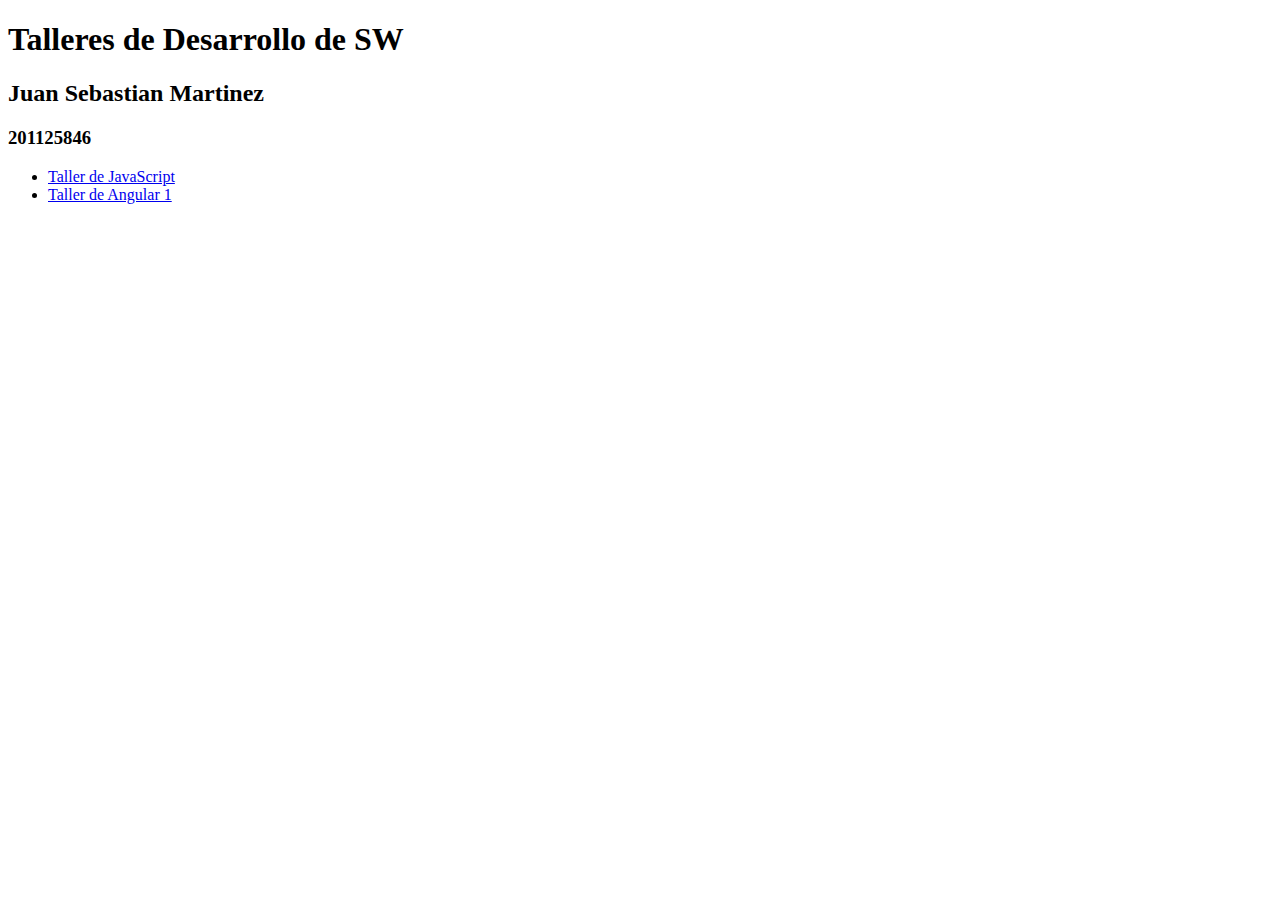
==== public_html/index.html @ 7fd34b54 "commit" ====
<!DOCTYPE html>
<!--
To change this license header, choose License Headers in Project Properties.
To change this template file, choose Tools | Templates
and open the template in the editor.
-->
<html>
    <head>
        <title>Talleres Desarrollo de SW</title>
        <meta charset="UTF-8">
        <meta name="viewport" content="width=device-width, initial-scale=1.0">
    </head>
    <body>
        <h1>Talleres de Desarrollo de SW</h1>
        <h2>Juan Sebastian Martinez</h2>
        <h3>201125846</h3>
        <ul>
            <li><a href="TallerJavaScript/javascript.html">Taller de JavaScript</a></li>
            <li><a href="TallerAngular1/angular1.html">Taller de Angular 1</a></li>
        </ul>
    </body>
</html>
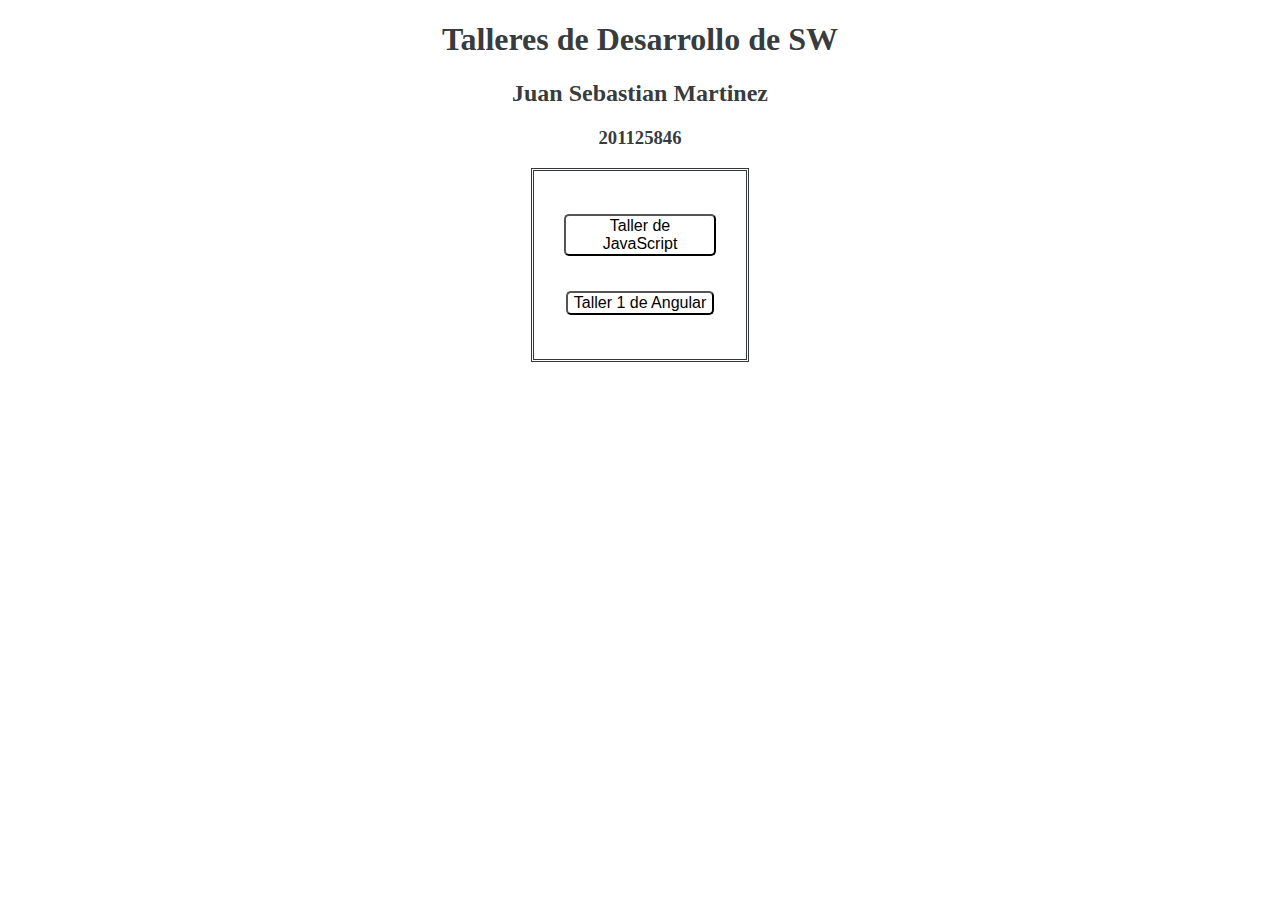
==== commit 1c6b20b5: "css" ====
--- a/public_html/index.html
+++ b/public_html/index.html
@@ -9,14 +9,21 @@
         <title>Talleres Desarrollo de SW</title>
         <meta charset="UTF-8">
         <meta name="viewport" content="width=device-width, initial-scale=1.0">
+        <link rel="stylesheet" type="text/css" href="style/style.css" />
     </head>
     <body>
         <h1>Talleres de Desarrollo de SW</h1>
         <h2>Juan Sebastian Martinez</h2>
         <h3>201125846</h3>
-        <ul>
-            <li><a href="TallerJavaScript/javascript.html">Taller de JavaScript</a></li>
-            <li><a href="TallerAngular1/angular1.html">Taller de Angular 1</a></li>
-        </ul>
+        <table>
+            <tr>
+            <td><a href="TallerJavaScript/javascript.html"><button>Taller de JavaScript</button></a></td>
+            </tr>
+            <tr>
+            <td><a href="TallerAngular1/angular1.html"><button>Taller 1 de Angular</button></a></td>
+            </tr>
+        </table>
+
+        
     </body>
 </html>
--- a/public_html/style/style.css
+++ b/public_html/style/style.css
@@ -0,0 +1,37 @@
+/*
+To change this license header, choose License Headers in Project Properties.
+To change this template file, choose Tools | Templates
+and open the template in the editor.
+*/
+/* 
+    Created on : Feb 5, 2015, 12:41:30 PM
+    Author     : JsMarti
+*/
+
+body{
+    font-family: sans-serif "Arial";
+    color: rgba(43,47,50,0.96);
+}
+
+h1, h2, h3 {
+    text-align: center;
+}
+
+table {
+    align-content: center;
+    text-align: center;
+    margin: auto;
+    padding:2%;
+    border: double;
+}
+
+button{
+    font-size: 100%;
+    margin: 10% 1% 10% 1%;
+    border-radius: 5px; 
+    background-color: #fff;
+}
+    
+
+
+
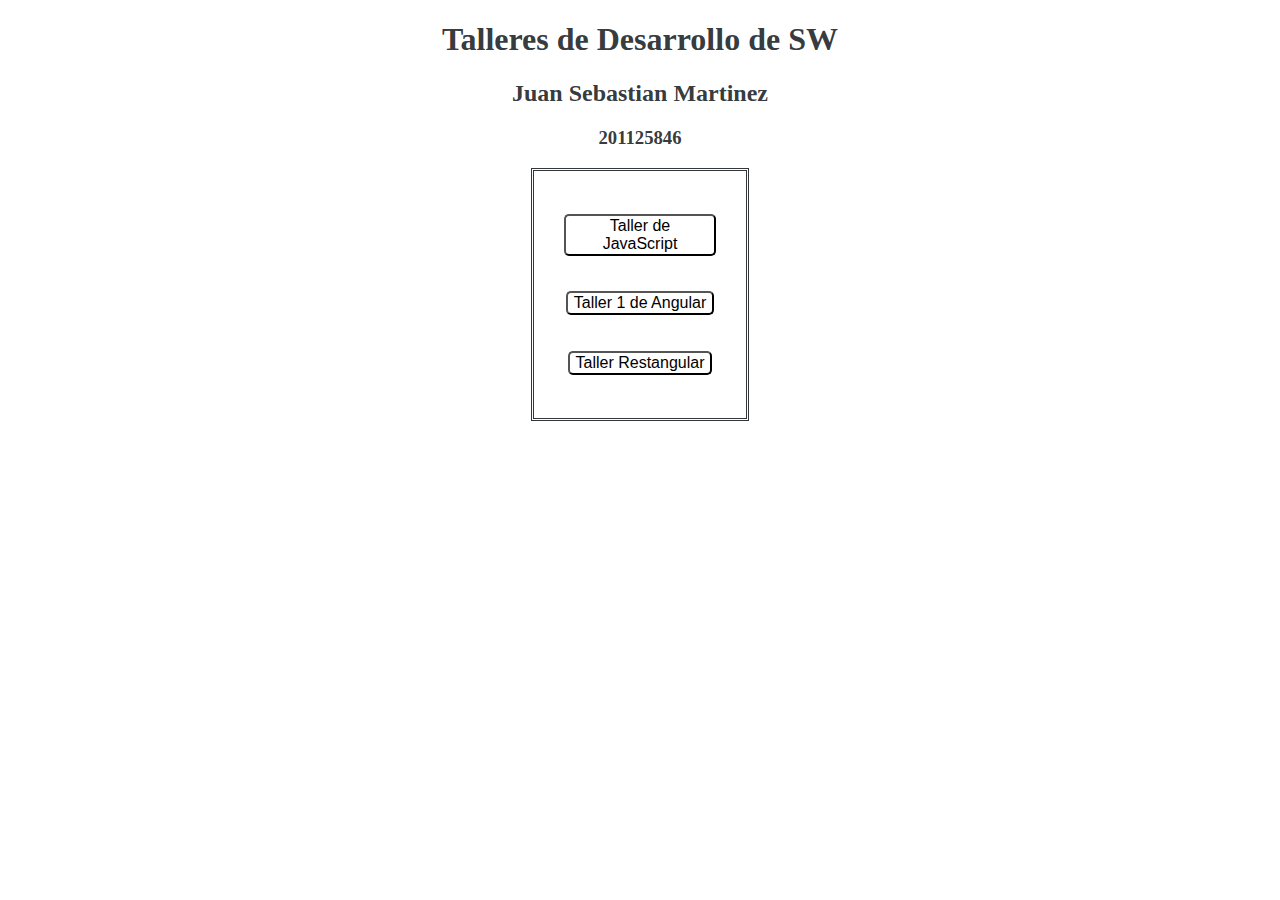
==== commit 98a2c575: "Taller Restangular" ====
--- a/public_html/index.html
+++ b/public_html/index.html
@@ -22,6 +22,9 @@
             <tr>
             <td><a href="TallerAngular1/angular1.html"><button>Taller 1 de Angular</button></a></td>
             </tr>
+            <tr>
+                <td><a href="TallerRestangular/index.html"><button>Taller Restangular</button></a></td>
+            </tr>
         </table>
 
         
